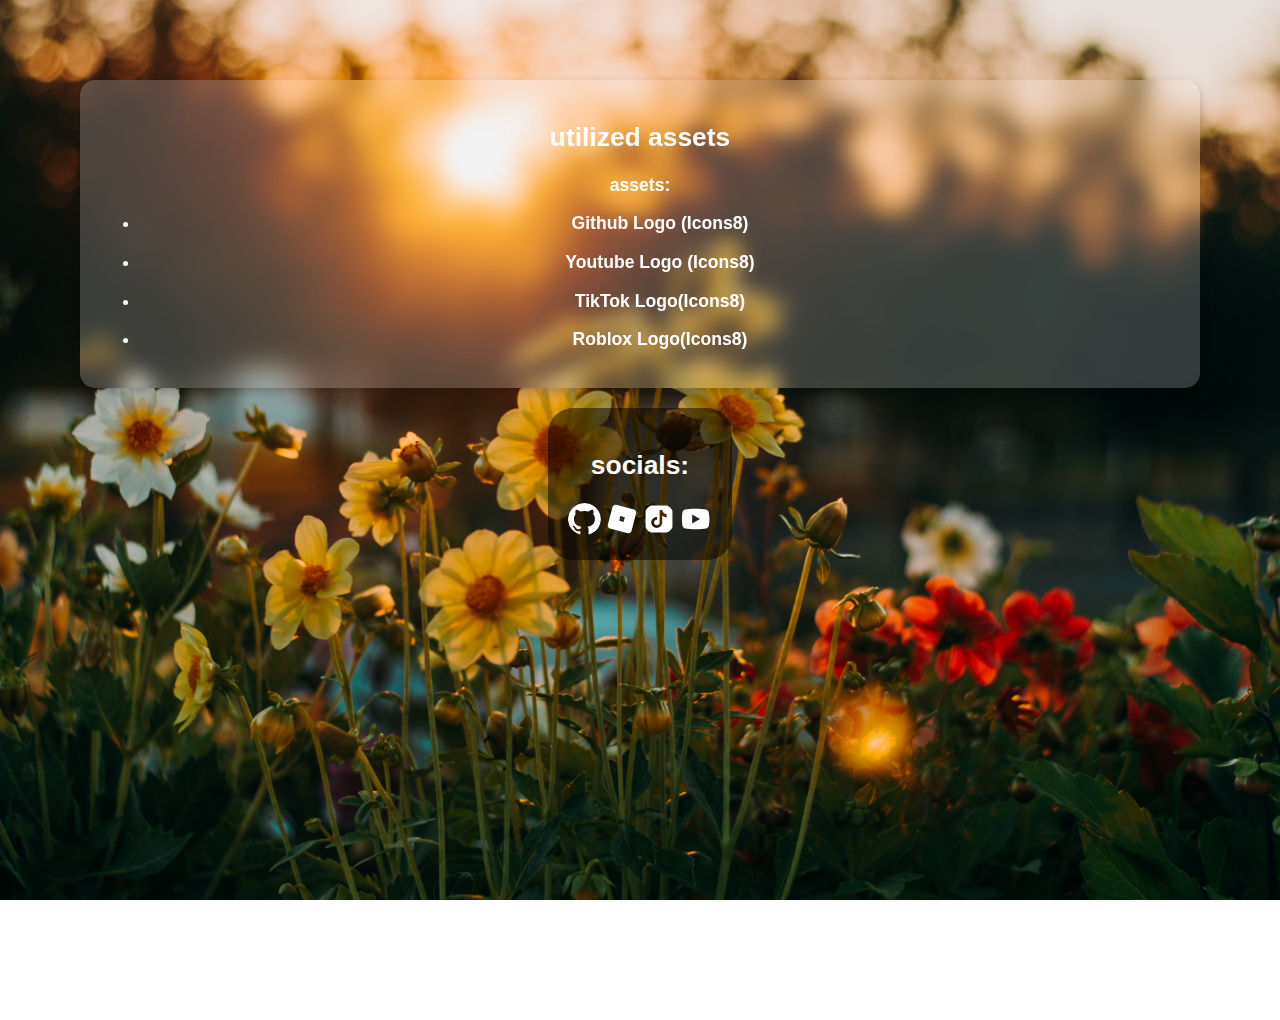
==== bio/a.html @ 653120a4 "Add files via upload" ====
<!DOCTYPE html>

<html>
<head>
  <meta http-equiv="CONTENT-TYPE" content="text/html; charset=UTF-8">
  <meta name="viewport" content="width=device-width, initial-scale=1.0, user-scalable=no">
  <link rel="stylesheet" href="../styles/style.css">
  <title>assets</title>
</head>
<body>
  <section id="assets" class="section">
    <div id="text">
        <h2>utilized assets</h2>
        <p>assets:</p>
      <ul>
        <li><p>Github Logo (Icons8)</p></li>
        <li><p>Youtube Logo (Icons8)</p></li>
        <li><p>TikTok Logo(Icons8)</p></li>
        <li><p>Roblox Logo(Icons8)</p></li>
      </ul>
    </div>
      </section>
  <footer>
      <h2>socials:</h2>
        <div class="social-buttons">
    <!-- Botao para a Github -->
    <a href="https://www.github.com/devec0" target="_blank" class="social-btn github">
      <img src="../images/github-white.svg" alt="Github" height="32px"> 
    </a>
          <a href="https://www.roblox.com/users/3211752135/profile" target="_blank" class="social-btn roblox">
      <img src="../images/roblox.svg" alt="Roblox" height="32px"> 
    </a>
          <a href="https://www.tiktok.com/@.inokes?_t=8rLTnzNiWy0&_r=1" target="_blank" class="social-btn tiktok">
      <img src="../images/tiktok.svg" alt="TikTok" height="32px"> 
    </a>
          <a href="https://youtube.com/@lnksz?si=2G7avYvd_J3ibYoL" target="_blank" class="social-btn youtube">
            <img src="../images/youtube.svg" alt="YouTube" height="32px">
          </a>
        </div>
    </footer>
</body>
</html>
---- styles/style.css ----
/* Universal Selector */
*{
  color: #fff;
}

html{
  scroll-behavior: smooth;
}

/* Elements */
body {
  height: 100vh;
  width: auto;
  text-align: center;
  margin: 40px;
  padding: 20px;
  color: black;
  font-size: 1.1em;
  font-weight: bold;
  font-family: 'Arial';
  background-image: url("../images/background.png");
  background-size: cover;
  background-attachment: fixed;
  animation: popup 0.7s ease-in-out forwards;
}

footer {
  padding: 20px;
  background-color: rgba(0, 0, 0, 0.5);
  border-radius: 25px;
  width: fit-content;
  height: fit-content;
  margin: 0 auto;
}

a {
  text-decoration: none;
  color: yellow;
}

img {
  border-radius: 100%;
}

/* Classes */
.pfp {
  background: rgba(255, 255, 255, 0.2);    /* Semi-transparent background */
  border-radius: 15px;                     /* Rounded corners */
  backdrop-filter: blur(10px);             /* Blur effect */
  -webkit-backdrop-filter: blur(10px);     /* WebKit compatibility */
  box-shadow: 0 4px 10px rgba(0, 0, 0, 0.2); /* Soft shadow */
  padding: 20px;
  margin: 20px;
  color: #fff;                             /* Text color */
}

/* IDs */
#text {
  background: rgba(255, 255, 255, 0.2);    /* Semi-transparent background */
  border-radius: 15px;                     /* Rounded corners */
  backdrop-filter: blur(10px);             /* Blur effect */
  -webkit-backdrop-filter: blur(10px);     /* WebKit compatibility */
  box-shadow: 0 4px 10px rgba(0, 0, 0, 0.2); /* Soft shadow */
  padding: 20px;
  margin: 20px;
  color: #fff;                             /* Text color */
}

/* Keyframes */
@keyframes popup {
  from {
    transform: scale(0.7);
    opacity: 0;
  }
  to {
    opacity: 1;
    transform: scale(1);
  }
}
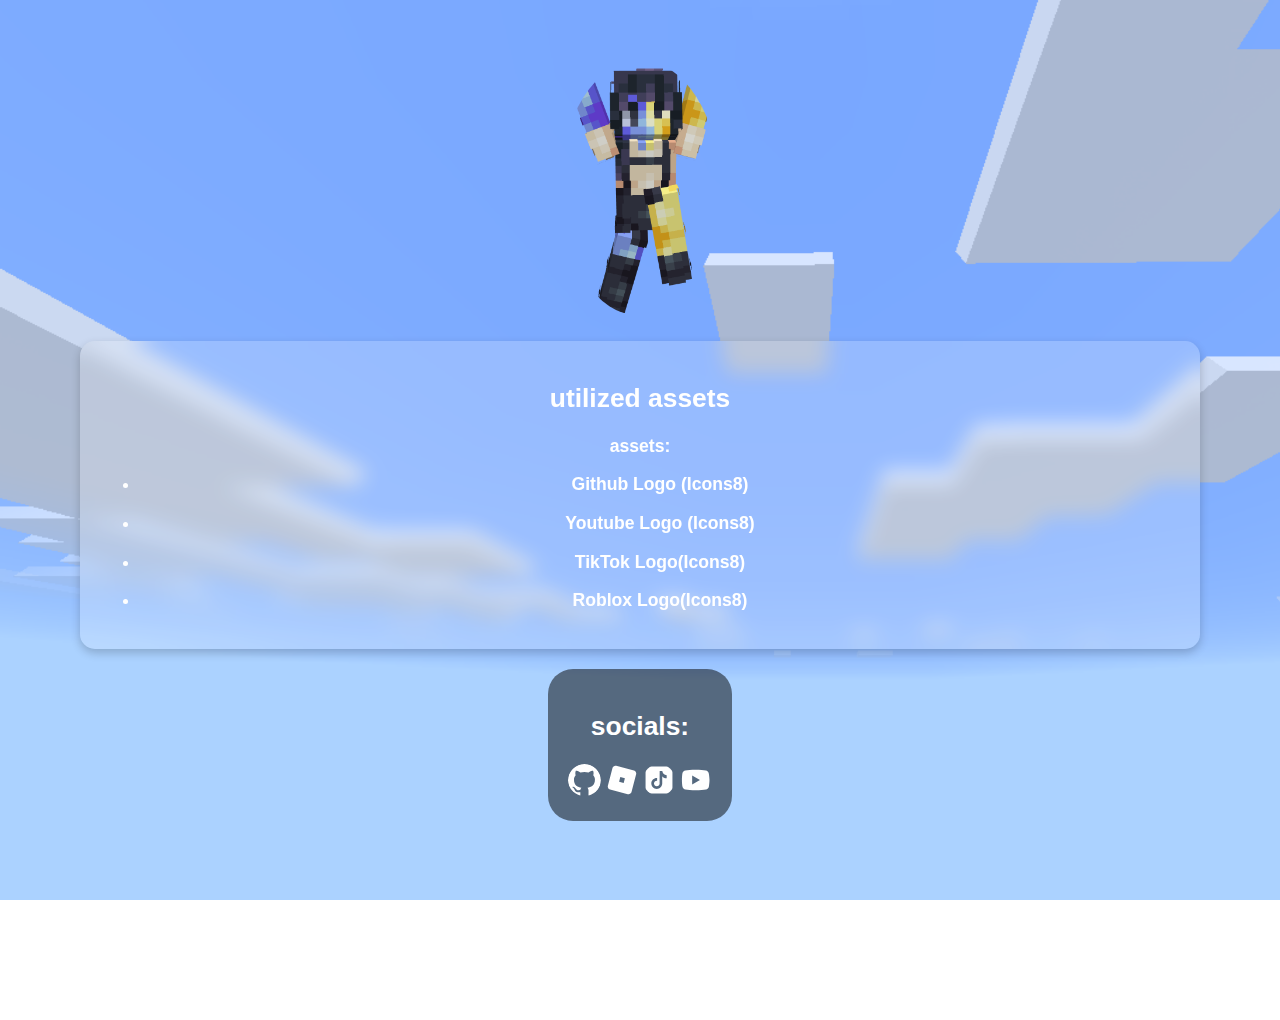
==== commit eada6a92: "Add files via upload" ====
--- a/bio/a.html
+++ b/bio/a.html
@@ -9,6 +9,7 @@
 </head>
 <body>
   <section id="assets" class="section">
+    <img src="../images/pose3.png" height="256px">
     <div id="text">
         <h2>utilized assets</h2>
         <p>assets:</p>
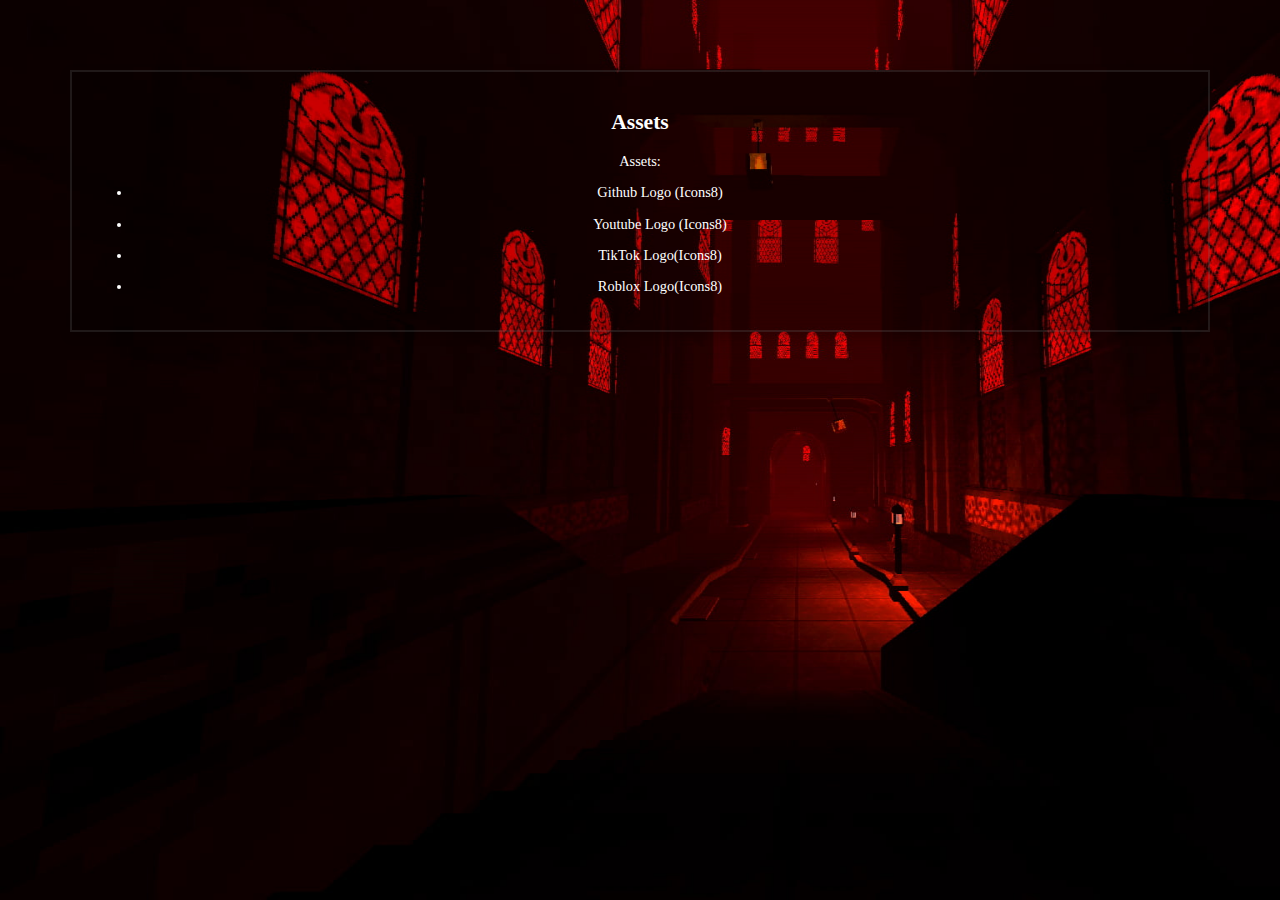
==== commit 91b18fe9: "Add files via upload" ====
--- a/bio/a.html
+++ b/bio/a.html
@@ -9,10 +9,9 @@
 </head>
 <body>
   <section id="assets" class="section">
-    <img src="../images/pose3.png" height="256px">
-    <div id="text">
-        <h2>utilized assets</h2>
-        <p>assets:</p>
+        <div id="text">
+        <h2>Assets</h2>
+        <p>Assets:</p>
       <ul>
         <li><p>Github Logo (Icons8)</p></li>
         <li><p>Youtube Logo (Icons8)</p></li>
@@ -21,23 +20,5 @@
       </ul>
     </div>
       </section>
-  <footer>
-      <h2>socials:</h2>
-        <div class="social-buttons">
-    <!-- Botao para a Github -->
-    <a href="https://www.github.com/devec0" target="_blank" class="social-btn github">
-      <img src="../images/github-white.svg" alt="Github" height="32px"> 
-    </a>
-          <a href="https://www.roblox.com/users/3211752135/profile" target="_blank" class="social-btn roblox">
-      <img src="../images/roblox.svg" alt="Roblox" height="32px"> 
-    </a>
-          <a href="https://www.tiktok.com/@.inokes?_t=8rLTnzNiWy0&_r=1" target="_blank" class="social-btn tiktok">
-      <img src="../images/tiktok.svg" alt="TikTok" height="32px"> 
-    </a>
-          <a href="https://youtube.com/@lnksz?si=2G7avYvd_J3ibYoL" target="_blank" class="social-btn youtube">
-            <img src="../images/youtube.svg" alt="YouTube" height="32px">
-          </a>
-        </div>
-    </footer>
 </body>
 </html>
--- a/styles/style.css
+++ b/styles/style.css
@@ -1,6 +1,14 @@
+/* Font */
+@font-face{
+  font-family: 'Minecraft';
+  src: url("../images/Minecraft.woff");
+}
+
+
 /* Universal Selector */
 *{
-  color: #fff;
+  color: white;
+  text-align: center;
 }
 
 html{
@@ -9,19 +17,16 @@
 
 /* Elements */
 body {
-  height: 100vh;
+  height: auto;
   width: auto;
-  text-align: center;
-  margin: 40px;
+  margin: 30px;
   padding: 20px;
-  color: black;
-  font-size: 1.1em;
-  font-weight: bold;
-  font-family: 'Arial';
+  font-size: 0.9em;
+  font-family: 'Minecraft';
   background-image: url("../images/background.png");
   background-size: cover;
   background-attachment: fixed;
-  animation: popup 0.7s ease-in-out forwards;
+  animation: popdown 1s ease-in-out forwards;
 }
 
 footer {
@@ -38,42 +43,91 @@
   color: yellow;
 }
 
-img {
-  border-radius: 100%;
+
+code {
+  border-radius: 20px;
+  box-shadow: 0 4px 10px rgba(0, 0, 0, 0.4);
+  background-color: #2e2e2e;  
+  color: #00ff00;
 }
+
+ strong {
+   color: orange;
+ }
 
 /* Classes */
 .pfp {
-  background: rgba(255, 255, 255, 0.2);    /* Semi-transparent background */
-  border-radius: 15px;                     /* Rounded corners */
-  backdrop-filter: blur(10px);             /* Blur effect */
-  -webkit-backdrop-filter: blur(10px);     /* WebKit compatibility */
-  box-shadow: 0 4px 10px rgba(0, 0, 0, 0.2); /* Soft shadow */
-  padding: 20px;
-  margin: 20px;
-  color: #fff;                             /* Text color */
+  margin: 15px;
+  height: 156px;
+  animation: popup 1.25s ease-in-out forwards;
+  border-radius: 15px;
 }
 
 /* IDs */
 #text {
-  background: rgba(255, 255, 255, 0.2);    /* Semi-transparent background */
-  border-radius: 15px;                     /* Rounded corners */
-  backdrop-filter: blur(10px);             /* Blur effect */
-  -webkit-backdrop-filter: blur(10px);     /* WebKit compatibility */
+  background: rgba(0, 0, 0, 0.2);    /* Semi-transparent background */
   box-shadow: 0 4px 10px rgba(0, 0, 0, 0.2); /* Soft shadow */
   padding: 20px;
   margin: 20px;
-  color: #fff;                             /* Text color */
+  border-color: rgba(127,127,127,0.2);
+  border-width: 2px;
+  border-spacing: 10px;
+  border-style: solid;
+}
+
+#container{
+  background: rgba(0, 0, 0, 0.2);    /* Semi-transparent background */
+  box-shadow: 0 4px 10px rgba(0, 0, 0, 0.2); /* Soft shadow */
+  padding: 0;
+  margin: 0;
+  border-color: rgba(127,127,127,0.2);
+  border-width: 2px;
+  border-spacing: 10px;
+  border-style: solid;
+  animation: popup 2s ease-in-out forwards;
+}
+
+#about {
+  animation: popleft 1.5s ease-in-out forwards;
+}
+
+#nav {
+  animation: popright 2s ease-in-out forwards;
 }
 
 /* Keyframes */
 @keyframes popup {
   from {
-    transform: scale(0.7);
-    opacity: 0;
+    transform: translateY(100%);
   }
   to {
-    opacity: 1;
-    transform: scale(1);
+    transform: translateY(0);
+  }
+}
+
+@keyframes popdown {
+  from {
+    transform: translateY(-100%);
+  }
+  to {
+    transform: translateY(0);
+  }
+}
+
+@keyframes popright {
+  from {
+    transform: translateX(-100%);
+  }
+  to {
+    transform: translateX(0);
+  }
+}
+
+@keyframes popleft {
+  from {
+    transform: translateX(100%);
+  }
+  to {
+    transform: translateX(0);
   }
 }